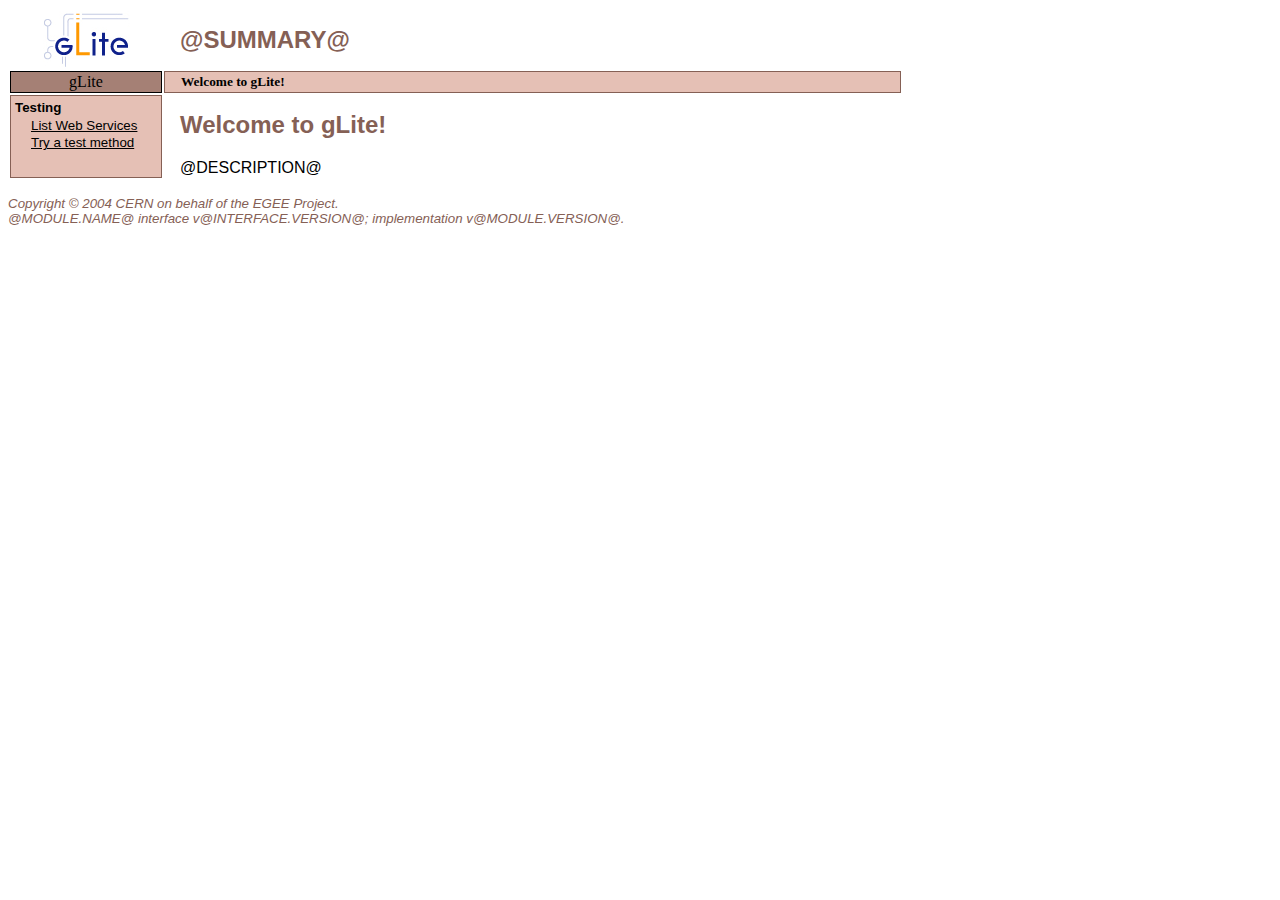
==== config/web/index.html @ be917c61 "imported sources" ====
<html>
  <head>
    <meta http-equiv="Content-Type"
      content="text/html; charset=iso-8859-1">
    <title>gLite Data Management Service</title>
    <link rel="stylesheet" type="text/css" href="glite.css">
  </head>
  
  <body>
    <table>
	<tr>
	  <td class="logo">
	    <img src="glite_small.jpg" class="logo">
	  </td>
	  <td class="header">
        @SUMMARY@
	  </td>
	</tr>
	<tr>
	  <td class="logotext">
	    gLite
	  </td>
	  <td class="navbar">
	    Welcome to gLite!
	  </td>
	<tr>
	  <td class="menu">
	    <p class="menuheading">Testing</p>
	    <ul class="menu">
	      <li><a href="servlet/AxisServlet">List Web Services</a></li>
	      <li><a href="services/Hydra?method=getVersion">Try a test method</a></li>
	    </ul>
	  </td>
	  <td class="main">
	    <h2>Welcome to gLite!</h2>
            @DESCRIPTION@
	  </td>
	</tr>
    </table>
    <div class="footer">
      Copyright &copy; 2004 CERN on behalf of the EGEE Project.<br>
      @MODULE.NAME@ interface v@INTERFACE.VERSION@; implementation v@MODULE.VERSION@.
    </div>
  </body>
</html>
---- config/web/glite.css ----
body { 
	background: white;
}

A:link { color: black }
A:visited { color: #856055 }
A:active { color: red }

H1 { 
	color: #856055; 
	font-family: sans-serif; 
	text-align: center;
	font-size: 24pt;
}
H2 { 
	color: #856055; 
	font-family: sans-serif;
	text-align: left;
	font-size: 18pt;
}
H3 { 
	color: #856055; 
	font-family: sans-serif;
	text-align: left;
	font-size: 14pt
}

P {
	color: black;
	font-family: sans-serif;
	text-align: left;
	font-size: 12pt;
}

emph {
	color: #856055;
	font-family: sans-serif;
	text-align: left;
	font-size: 12pt;
}



P.menuheading {
	text-align: left;
	font-weight: bold;
	font-size: 10pt;
	margin: 0pt;
}

UL.menu { 
	font-family: sans-serif;
	font-size: 10pt;
	list-style-type: none;
	margin-left: 6pt;   /* For IE. */
	padding-left: 6pt;  /* For Mozilla. */
	margin-top: 2pt;
}

UL.menu LI {
	margin-top: 2pt;
}

DIV.footer { 
	font-family: sans-serif;
	font-size: 10pt;
	font-style: italic;
	color: #856055; 
	text-align: left;
	margin-top: 12pt;
}

IMG.header { 
	vertical-align: middle;
}

IMG.logo {
	vertical-align: middle;
}

TD.logo {
	width: 150px;
	text-align: center;
}

TD.header {
        color: #856055;
	font-family: sans-serif;
	font-weight: bold;
	font-size: 18pt;
	text-align: left;
	width: 30em;
	padding-left: 12pt;
}

TD.logotext {
	text-align: center;
	background: #a58075;
	border: solid thin black;
}

TD.navbar {
	text-align: left;
	background: #e5c0b5;
	border: solid thin #856055;
	padding-left: 12pt;
	font-size: 10pt;
	font-weight: bold;
	vertical-align: middle;
}

TD.menu {
	background: #e5c0b5;
	font-family: sans-serif;
	font-size: 10pt;
	border: solid thin #856055;
	width: 120;
	padding: 3pt;
	vertical-align: top;
}

TD.main {
	font-family: sans-serif;
	font-size: 12pt;
	vertical-align: top;
	padding-top: 12pt;
	padding-left: 12pt;
}

TD.exception {
	color: red;
	font-style: bold;
}

TABLE.exception {
	background-color: red;
	color: yellow;
	font-style: bold;
}

P.exception {
	background-color: red;
	color: yellow;
	font-style: bold;
}
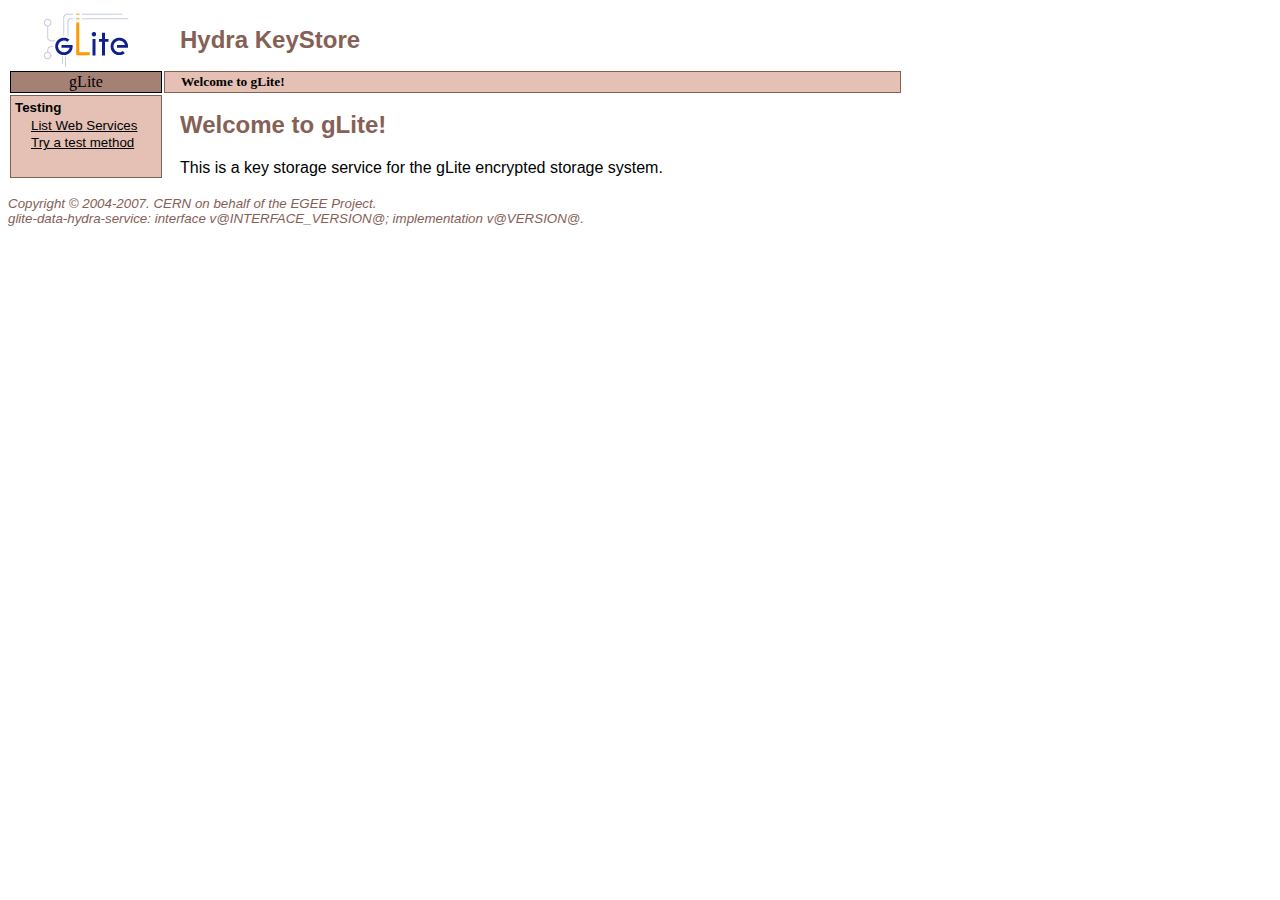
==== commit 0e9dd782: "standalone build" ====
--- a/config/web/index.html
+++ b/config/web/index.html
@@ -13,7 +13,7 @@
 	    <img src="glite_small.jpg" class="logo">
 	  </td>
 	  <td class="header">
-        @SUMMARY@
+        Hydra KeyStore
 	  </td>
 	</tr>
 	<tr>
@@ -33,13 +33,13 @@
 	  </td>
 	  <td class="main">
 	    <h2>Welcome to gLite!</h2>
-            @DESCRIPTION@
+        This is a key storage service for the gLite encrypted storage system.
 	  </td>
 	</tr>
     </table>
     <div class="footer">
-      Copyright &copy; 2004 CERN on behalf of the EGEE Project.<br>
-      @MODULE.NAME@ interface v@INTERFACE.VERSION@; implementation v@MODULE.VERSION@.
+      Copyright &copy; 2004-2007. CERN on behalf of the EGEE Project.<br>
+      glite-data-hydra-service: interface v@INTERFACE_VERSION@; implementation v@VERSION@.
     </div>
   </body>
 </html>
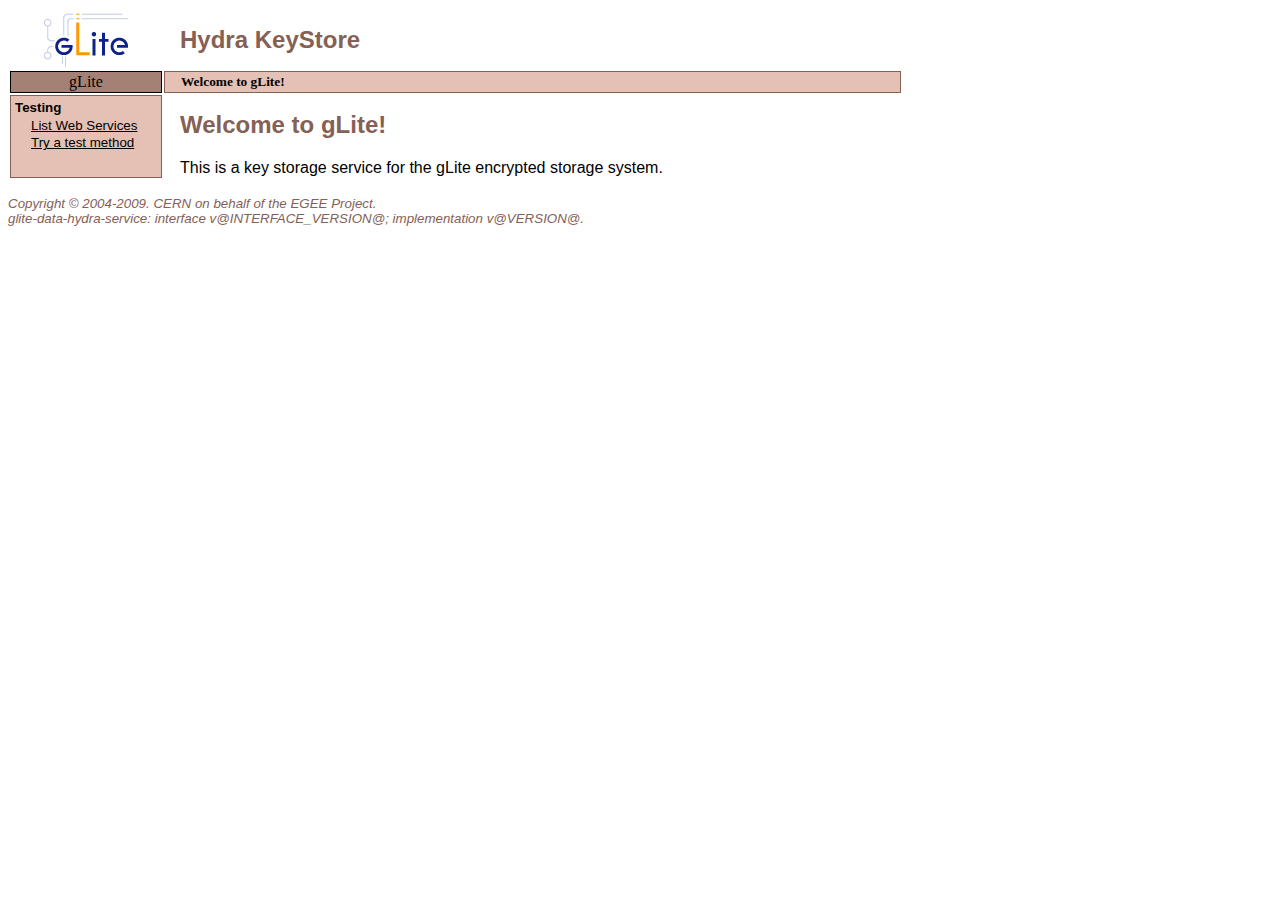
==== commit 373724c3: "update year" ====
--- a/config/web/index.html
+++ b/config/web/index.html
@@ -38,7 +38,7 @@
 	</tr>
     </table>
     <div class="footer">
-      Copyright &copy; 2004-2007. CERN on behalf of the EGEE Project.<br>
+      Copyright &copy; 2004-2009. CERN on behalf of the EGEE Project.<br>
       glite-data-hydra-service: interface v@INTERFACE_VERSION@; implementation v@VERSION@.
     </div>
   </body>
